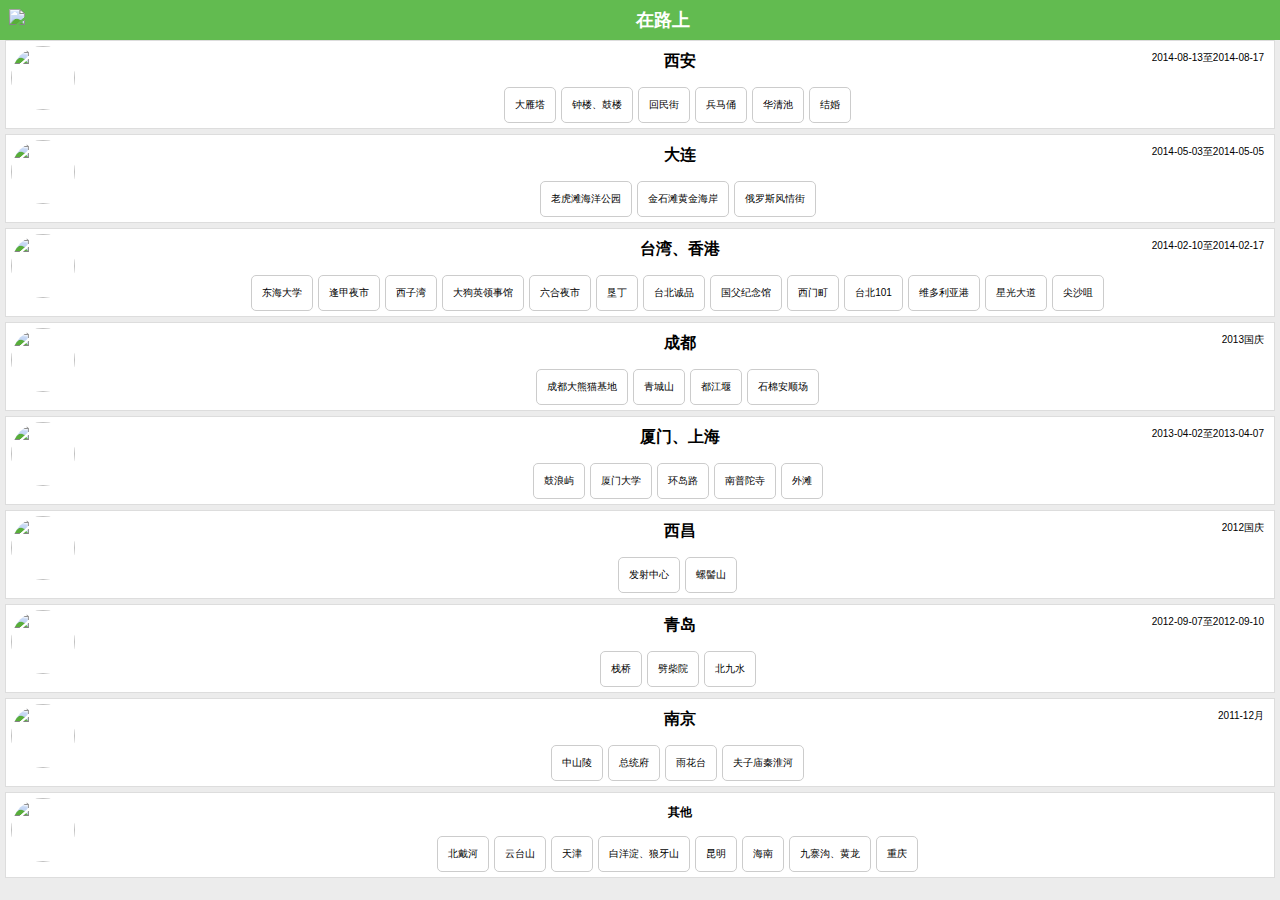
==== ontheway/index.html @ 6ad15b23 "修改标题" ====
<!DOCTYPE html>
<html>
<head>
    <title>lily_yoyo-on the way</title>
    <meta charset="utf-8" />
    <meta name="viewport" content="initial-scale=1, maximum-scale=1, user-scalable=no">
    <link rel="stylesheet" href="css/pageswitch.css" />
    <link rel="stylesheet" href="css/style.css" />
    <link rel="stylesheet" type="text/css" href="css/gallery.css" />
</head>
<body>
<section class="side">
    <div class="page">
        <ul>
            <li>
                <h3>(1)单页应用切换效果</h3>
                <a href="https://github.com/lilyImage/pageSwitch">pageSwith github</a>
            </li>
            <li>
                <h3>(2)大图预览</h3>
                <a href="https://github.com/lilyH/gallery">gallery github</a>
            </li>
        </ul>
    </div>
</section>
<section class="switch-page-main">
    <div class="page center">
        <div class="wrap">
          <header><a class="side-icon"><img src="http://p1.qhimg.com/t0123384af99b508a45.png" /></a><h1>在路上</h1></header>
          <section class="content page1-content">
              <ul>     
                  <li>
                      <a href="#page2" data-type='xian'>
                          <img src="http://p9.qhimg.com/dr/120_120_/t0156a4bcd5d39477f9.jpg" />
                          <div class="location">
                              <div class="location-head"><h3>西安</h3><p class="time">2014-08-13至2014-08-17</p></div>
                              <span>大雁塔</span><span>钟楼、鼓楼</span><span>回民街</span><span>兵马俑</span><span>华清池</span><span>结婚</span>
                          </div>
                      </a>
                  </li>
                  <li>
                      <a href="#page2" data-type="dalian">
                          <img src="http://p2.qhimg.com/dr/120_120_/t017094848b15d2542e.jpg" />
                          <div class="location">
                              <div class="location-head"><h3>大连</h3><p class="time">2014-05-03至2014-05-05</p>
                              </div>
                              <span>老虎滩海洋公园</span><span>金石滩黄金海岸</span><span>俄罗斯风情街</span>
                          </div>
                      </a>
                  </li>
                  <li>
                      <a href="#page2" data-type="taiwan">
                          <img src="http://p3.qhimg.com/dr/120_120_/d/inn/b6c38cb6/IMG_20140211_151229.jpg" />
                          <div class="location">
                              <div class="location-head"><h3>台湾、香港</h3><p class="time">2014-02-10至2014-02-17</p></div>
                              <span>东海大学</span><span>逢甲夜市</span><span>西子湾</span><span>大狗英领事馆</span><span>六合夜市</span><span>垦丁</span><span>台北诚品</span><span>国父纪念馆</span><span>西门町</span><span>台北101</span><span>维多利亚港</span><span>星光大道</span><span>尖沙咀</span>
                          </div>
                      </a>
                  </li>
                  <li>
                      <a href="#page2" data-type="chengdu">
                          <img src="http://p5.qhimg.com/t01f83a19dc696e8f32.jpg">
                          <div class="location">
                              <div class="location-head"><h3>成都</h3><p class="time">2013国庆</p></div>
                              <span>成都大熊猫基地</span><span>青城山</span><span>都江堰</span><span>石棉安顺场</span>
                          </div>
                      </a>
                  </li>
                  <li>
                      <a href="#page2" data-type="xiamen">
                          <img src="http://p4.qhimg.com/d/inn/05bb78fd/630098d8jw1e3hgdicju1j.jpg" />
                          <div class="location">
                            <div class="location-head"><h3>厦门、上海</h3><p class="time">2013-04-02至2013-04-07</p></div>
                             <span>鼓浪屿</span><span>厦门大学</span><span>环岛路</span><span>南普陀寺</span><span>外滩</span>
                           </div>
                      </a>
                  </li>
                  <li>
                    <a href="#page2" data-type="xichang">
                        <img src="http://p0.qhimg.com/d/inn/14cd9b14/intf.png" />
                        <div class="location">
                            <div class="location-head"><h3>西昌</h3><p class="time">2012国庆</p></div>
                            <span>发射中心</span><span>螺髻山</span>
                        </div>
                    </a>
                  </li>
                  <li>
                    <a href="#page2" data-type="qingdao">
                      <img src="http://p6.qhimg.com/d/inn/d5d31248/3.jpg" />
                      <div class="location">
                        <div class="location-head"><h3>青岛</h3><p class="time">2012-09-07至2012-09-10</p></div>
                        <span>栈桥</span><span>劈柴院</span><span>北九水</span>
                      </div>
                    </a>
                  </li>
                  <li>
                    <a href="#page2" data-type="nanjing">
                      <img src="http://p2.qhimg.com/t0130d9935034a5e5d9.jpg" />
                      <div class="location">
                          <div class="location-head"><h3>南京</h3><p class="time">2011-12月</p></div>
                          <span>中山陵</span><span>总统府</span><span>雨花台</span><span>夫子庙秦淮河</span>
                      </div>
                    </a>
                  </li>
                  <li>
                    <img src="http://p5.qhimg.com/dm/120_120_/t01034b8c57e185d970.jpg" />
                    <div class="location">
                        <h3>其他</h3>
                        <span>北戴河</span><span>云台山</span><span>天津</span><span>白洋淀、狼牙山</span><span>昆明</span><span>海南</span><span>九寨沟、黄龙</span><span>重庆</span>
                    </div>
                  
                  </li>
              </ul>
          </section>
        </div>
    </div>
    <div class="page center">
      <div class="wrap">
        <header><a class="back-btn" href="#page1"></a></header>
        <section class="content page2-content"></section>
      </div>
    </div>
</section>
<section class="switch-page-mask"></section>
<section id="gallary"></section>
<!--单页应用切换-->
<script src="lib/zepto.min.js"></script>
<script src="com/pageswitch.js"></script>
<script>
    var curHash = window.location.hash || '#page1',
        hashs = ['#page1','#page2','#page3'];
    
    var pageSlider = new PageSwitcher();
    $(window).on('hashchange', function(){
        pageSlider.switchPage();//切换page
    });
    pageSlider.init({
        curHash: curHash,
        hashs : hashs
    });    
    $('.side-icon').on('click', function(){pageSlider.sideSlide()});
    $('.switch-page-mask').on('click',function(){pageSlider.sideSlide()});
    
</script>
<!--单页应用切换-->
<!--业务相关-->
<script src="http://d3js.org/d3.v3.min.js" charset="utf-8"></script>
<script src="way.js"></script>
<script src="lib/zepto-touch.js"></script>
<script src="com/mobileGallery.js"></script>
<script type="text/javascript">
    $('.page1-content li a').on('click',function(e){
        var id = $(this).data('type');
        var data = {
            'xian' :  XIAN,
            'taiwan' : TAIWAN
        };
        if(data[id]){
          var func = new data[id]();
        }else{
          var func = new WAY();
        }
        func.start();       
    });
</script>

<!--业务相关-->
</body>
</html>
---- ontheway/css/pageswitch.css ----
.page {
    position: absolute;
    top: 0;
    left: 0;
    right: 0;
    bottom: 0;
    width: 100%;
    height: 100%;
    -webkit-transform: translate3d(0, 0, 0);
    transform: translate3d(0, 0, 0);
}
.page.center {
    -webkit-transform: translate3d(0, 0, 0);
    transform: translate3d(0, 0, 0);
}
.page.transition {
    -webkit-transition-duration: .5s;
    transition-duration: .5s;
}

.page.left40 {
    -webkit-transform: translate3d(-40%, 0, 0);
    transform: translate3d(-40%, 0, 0);
}
.page.right40 {
    -webkit-transform: translate3d(40%, 0, 0);
    transform: translate3d(40%, 0, 0);
}
.page.right100{
    -webkit-transform: translate3d(100%, 0, 0);
    transform: translate3d(100%, 0, 0);
}
.page.left100{
    -webkit-transform: translate3d(-100%, 0, 0);
    transform: translate3d(-100%, 0, 0);
}
---- ontheway/css/style.css ----
* {
    -webkit-user-select: none;
}

body {
    padding: 0px;
    margin: 0px;
    font: 62.5% sans-serif;
    background-color: #EAEAEA;
}
a {
    color: inherit;
    text-decoration: none;
    -webkit-touch-callout: none;
    -webkit-tap-highlight-color: rgba(0, 0, 0, 0);
}
ul,li{list-style: none;margin:0;padding: 0}
div,span,p{margin:0;}
header{
    min-height: 40px;
    width: 100%;
    background-color: #62bb50;
}
header h1{
    color: #fff;
    text-align: center;
    width: 100%;
    margin: 0px;
    line-height: 40px;
    font-size: 1.8em
}
.page{background-color: #fff}
.back-btn{
    float: left;
    display: block;
    width: 50px;
    height: 40px;
    color: #fff;
    text-align: center;
    line-height: 24px;
    margin-right: 10px;
    background: url(../image/back.png) no-repeat;
    background-size: 23px auto;
    background-position: 10px 8px;
}
.side-icon{
    display: block;
    overflow: hidden;
    width: 45px;
    float: left;
    height: 40px;
    cursor: pointer;
}
.side-icon img{
    float: left;
    width: 25px;
    margin-top: 9px;
    margin-left: 9px;
}
.side{
    position:absolute;
    left: 0;right: 0;top: 0;bottom: 0;
    width: 40%;
}
.side ul{
    padding-left: 10px;
    padding-right: 10px;
}
.side ul li{
    border-bottom: 1px solid #ccc;
    font-size: 1.2em
}
.side ul li a{
    color:darkorange
}
.switch-page-main{
    position: absolute;
    left: 0;right: 0;top: 0;bottom: 0;
    width: 100%;
    height: 100%;
    overflow: hidden;
}
.switch-page-mask{
    position: absolute;
    left: 0;right: 0;top: 0;bottom: 0;
    width: 100%;height: 100%;
    display: none;
    opacity: 0
}
.switch-page-main .page{
    position: absolute;
    left: 0;right: 0;top: 0;bottom: 0;
    width: 100%;height: 100%;
}
.switch-page-main .wrap{
    width:100%;
    height:100%;
    display:flex;
    flex-flow: column nowrap; 
    display: -webkit-box;
    -webkit-box-align: center;
    -webkit-box-orient: vertical;
    -webkit-box-pack: center;
}
.switch-page-main .content{
    width: 100%;
    background-color: #ECECEC;
    flex-grow:1;
    -webkit-box-flex:1;
    overflow: auto;
}
.switch-page-main .page1-content li{
    position: relative;
    margin:0px 5px 5px;
    border:1px solid #ddd;
    background-color: #fff;
    overflow: hidden;

}
.switch-page-main .page1-content li img{
    float: left;
    width: 64px;height: 64px;
    margin:5px;
    border-radius: 35px
}
.switch-page-main .page1-content li .location{
    margin-left: 80px;
    overflow: hidden;
    text-align: center;
}
.switch-page-main .location-head{
    display: -webkit-box;
    display: -webkit-flex;
    display: flex;
    -webkit-flex-flow:column wrap;
    flex-flow:column wrap;
    -webkit-box-orient:vertical;
}
.switch-page-main .location-head h3{
    margin:10px;
    font-size: 1.6em;
    display: block;
}
.switch-page-main .page1-content li .time{
   display: block;
}
.switch-page-main .page1-content li .location span{
    display: inline-block;
    border: 1px solid #ccc;
    padding: 10px;
    border-radius: 5px;
    margin: 5px 5px 5px 0;
}
@media all and (min-width: 800px){
    .switch-page-main .location-head{
        -webkit-flex-flow:row wrap;
        -webkit-box-flex:horizontal;
    }
    .switch-page-main .location-head h3{
        width: 100%
    }
    .switch-page-main .location-head p{
        position: absolute;right: 10px;top:10px;
    }
}
/**台湾**/
.switch-page-main .taiwan-content ul{
  display: -webkit-box;
  display: -webkit-flex;
  display: flex;
  
  -webkit-flex-flow: row wrap;
  justify-content: space-around;

  -webkit-box-orient : horizontal;
  -webkit-box-align: center;
  -webkit-box-pack : center;
}

.switch-page-main .taiwan-content li{
  background: mintcream;
  padding: 5px;
  width: 200px;
  height: 150px;
  margin:10px;
  line-height: 150px;
  color: white;
  font-weight: bold;
  font-size: 3em;
  text-align: center;
}
.switch-page-main .taiwan-content li img{
    max-width: 200px;
    max-height: 150px;
}
/**SVG*/
.node {
  stroke: #fff;
  stroke-width: 1.5px;
}

.link {
  stroke: #999;
  stroke-opacity: .6;
}
---- ontheway/css/gallery.css ----
html,body{margin: 0;padding: 0}
ul,li{
    margin: 0; padding : 0;list-style:none;
}
/**图片相框*/
#gallery-mask{
    position: absolute;
    left:0px;
    top:0px;
    z-index: 10001;
    width:100%;
    height:100%;
    min-height:100%;
    overflow: hidden;
    background-color: black
}
#gallery{
    position: absolute;
    left:0px;
    top:0px;
    z-index: 10002;
    width:100%;
    height:100%;
    overflow: hidden;
}


#gallery_list div{
    border: medium none;
    position: absolute;
    text-align: center;
}
#gallery #gallery_list img {
    max-height:100%;
    max-width: 100%;
    -moz-box-shadow:2px 2px 5px #333333; 
    -webkit-box-shadow:2px 2px 5px #333333; 
    box-shadow:2px 2px 5px #333333;
}

#gallery .pre_Con,#gallery .next_Con{
     z-index: 102;
     width: 45%;
     position: absolute;
     top: 0px;
     bottom: 90px;
     display: none
}
#gallery .pre_Con{
    left: 0px;
}
#gallery .next_Con{
    right: 0px;
}

#gallery a.pre_Btn,
#gallery a.next_Btn,
#gallery a.pre_Btn_Hover,
#gallery a.next_Btn_Hover{
    background: url(http://p3.qhimg.com/t013f00a860fbdb32ca.png) no-repeat;
    _background : url(http://p7.qhimg.com/t01e2e405f5170306fc.gif) no-repeat;
    height: 44px;
    position: absolute;
    width: 28px;
    display: none
}
#gallery a.next_Btn{
    right: 20px;
    background-position: -35px 0px   
}
#gallery a.next_Btn:hover,
#gallery a.next_Btn_Hover{
     background-position: -35px -48px
}
#gallery a.pre_Btn{
    left:20px;
    background-position: 0px 0px
}
#gallery a.pre_Btn:hover,
#gallery a.pre_Btn_Hover{
    background-position: 0px -48px
}


#gallery .ft{
    position: absolute;
    bottom: 0px;
    left: 0px;
    height: 105px;
    width: 100%
}

#gallery .ft ul{margin: 0 auto;width: 1000%}
#gallery .ft .timg{
    float: left;
}
#gallery .ft .timg img{
    width: 100px;
    height: 100px;
    margin: 2px;
    
}
#gallery .ft .timg img.cur{
    border: 2px solid #4aa4e0;
    margin:0;
}

/**phone*/
#gallery .bd {
    z-index:1;
    height: 100%;
    position: relative;
}
#gallery_p_list {
    z-index: 1;
}
#gallery_p_list li {
    position: absolute;
    top: 10px;
    left: 5px;
    right: 5px;
    bottom: 5px;
    display: block;
    overflow: hidden;
    vertical-align: middle;
    text-align: center;
    background-image: url(../image/loading.png);
    background-position: center center;
    background-repeat: no-repeat;
    background-size: 16px auto;
}
#gallery_p_list img {
    position: absolute;
    top: 50%;
    left: 50%;
    height: auto;
    width: auto;
    -moz-transform: translate3d(-50%, -50%, 0);
    -webkit-transform: translate3d(-50%, -50%,0);
    -o-transform: translate3d(-50%, -50%, 0);
    -ms-transform: translate3d(-50%, -50%, 0);
    transform: translate3d(-50%, -50%, 0);
    max-width: 100%;
    max-height: 100%;
    -webkit-tap-highlight-color: rgba(0,0,0,0);
    vertical-align: middle;
}
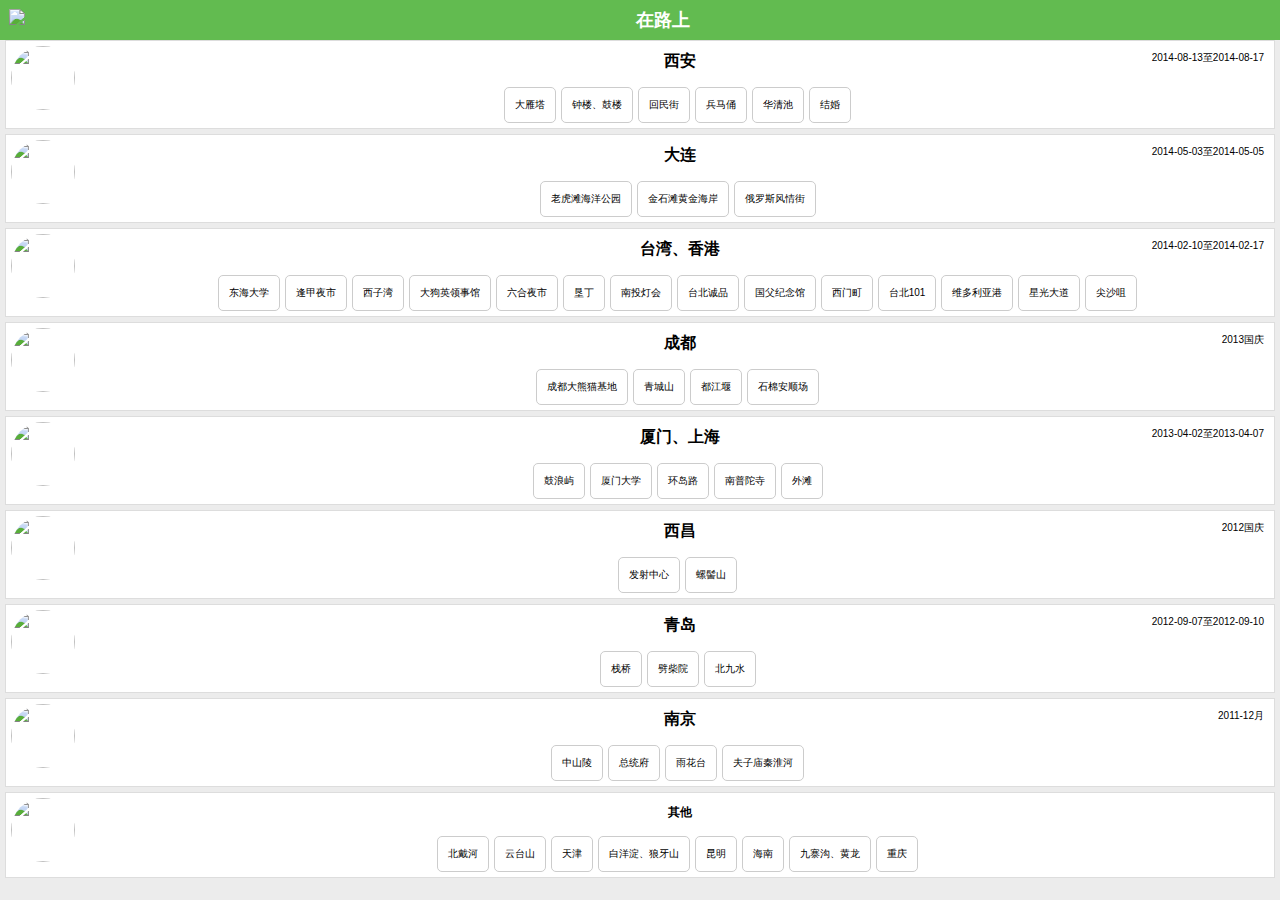
==== commit 1472db89: "修改大图预览的事件绑定" ====
--- a/ontheway/index.html
+++ b/ontheway/index.html
@@ -52,8 +52,9 @@
                       <a href="#page2" data-type="taiwan">
                           <img src="http://p3.qhimg.com/dr/120_120_/d/inn/b6c38cb6/IMG_20140211_151229.jpg" />
                           <div class="location">
-                              <div class="location-head"><h3>台湾、香港</h3><p class="time">2014-02-10至2014-02-17</p></div>
-                              <span>东海大学</span><span>逢甲夜市</span><span>西子湾</span><span>大狗英领事馆</span><span>六合夜市</span><span>垦丁</span><span>台北诚品</span><span>国父纪念馆</span><span>西门町</span><span>台北101</span><span>维多利亚港</span><span>星光大道</span><span>尖沙咀</span>
+                              <div class="location-head"><h3>台湾、香港</h3><p class="time">2014-02-10至2014-02-17</p>
+                              </div>
+                              <span>东海大学</span><span>逢甲夜市</span><span>西子湾</span><span>大狗英领事馆</span><span>六合夜市</span><span>垦丁</span><span>南投灯会</span><span>台北诚品</span><span>国父纪念馆</span><span>西门町</span><span>台北101</span><span>维多利亚港</span><span>星光大道</span><span>尖沙咀</span>
                           </div>
                       </a>
                   </li>
@@ -145,11 +146,12 @@
 <!--单页应用切换-->
 <!--业务相关-->
 <script src="http://d3js.org/d3.v3.min.js" charset="utf-8"></script>
+<script src="com/touch.js"></script>
 <script src="way.js"></script>
-<script src="lib/zepto-touch.js"></script>
 <script src="com/mobileGallery.js"></script>
 <script type="text/javascript">
     $('.page1-content li a').on('click',function(e){
+        e.stopPropagation();
         var id = $(this).data('type');
         var data = {
             'xian' :  XIAN,
--- a/ontheway/css/style.css
+++ b/ontheway/css/style.css
@@ -151,6 +151,48 @@
     border-radius: 5px;
     margin: 5px 5px 5px 0;
 }
+/**台湾**/
+.switch-page-main .taiwan-content ul{
+  /**w3c*/
+  display: flex;
+  -webkit-flex-flow: row wrap;
+  justify-content: space-around;
+  /**android*/
+  display: -webkit-box;
+  display: -webkit-flex;
+  -webkit-box-orient : horizontal;
+  -webkit-box-align: center;
+  -webkit-box-pack: justify;
+  /**ios*/
+  -webkit-justify-content: space-between;
+  
+  display: block;
+}
+
+.switch-page-main .taiwan-content li{
+  float: left;
+  display: flex;
+  display: -webkit-flex;
+  display: table-cell;
+  vertical-align: middle;
+
+  background: mintcream;
+  padding: 5px;
+  width: 100px;
+  height: 80px;
+  margin:5px;
+  line-height: 80px;
+  color: white;
+  font-weight: bold;
+  font-size: 3em;
+  text-align: center;
+}
+.switch-page-main .taiwan-content li img{
+    max-width: 100px;
+    max-height: 80px;
+    margin: auto;
+    vertical-align: middle;
+}
 @media all and (min-width: 800px){
     .switch-page-main .location-head{
         -webkit-flex-flow:row wrap;
@@ -162,36 +204,12 @@
     .switch-page-main .location-head p{
         position: absolute;right: 10px;top:10px;
     }
-}
-/**台湾**/
-.switch-page-main .taiwan-content ul{
-  display: -webkit-box;
-  display: -webkit-flex;
-  display: flex;
-  
-  -webkit-flex-flow: row wrap;
-  justify-content: space-around;
-
-  -webkit-box-orient : horizontal;
-  -webkit-box-align: center;
-  -webkit-box-pack : center;
-}
-
-.switch-page-main .taiwan-content li{
-  background: mintcream;
-  padding: 5px;
-  width: 200px;
-  height: 150px;
-  margin:10px;
-  line-height: 150px;
-  color: white;
-  font-weight: bold;
-  font-size: 3em;
-  text-align: center;
-}
-.switch-page-main .taiwan-content li img{
-    max-width: 200px;
-    max-height: 150px;
+    .switch-page-main .taiwan-content li{
+        width: 200px;height: 150px;line-height: 150px;
+    }
+    .switch-page-main .taiwan-content li img{
+        max-width: 200px;max-height: 150px;
+    }
 }
 /**SVG*/
 .node {
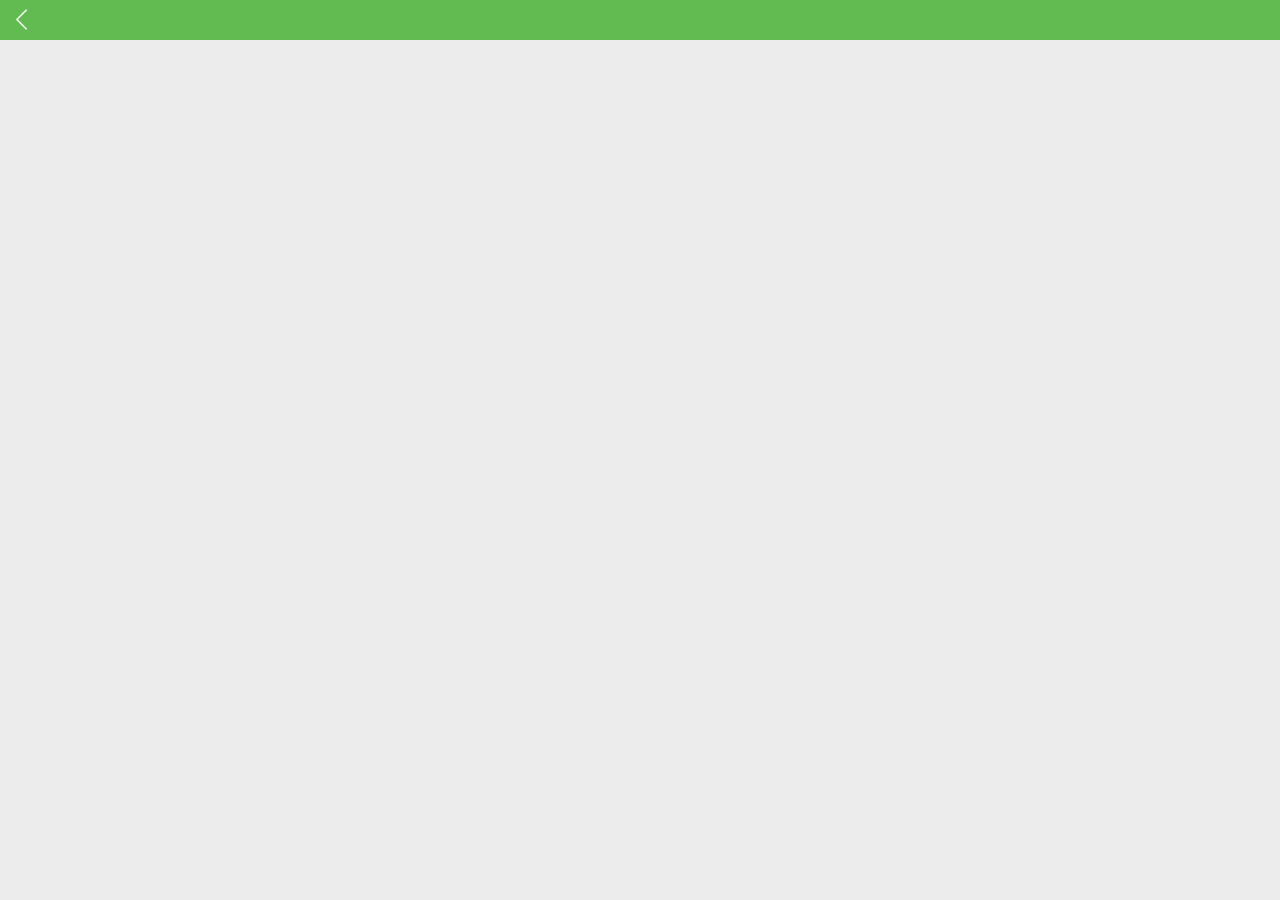
==== commit 6c3322e2: "增加zepto-touch模块" ====
--- a/ontheway/index.html
+++ b/ontheway/index.html
@@ -19,6 +19,10 @@
             <li>
                 <h3>(2)大图预览</h3>
                 <a href="https://github.com/lilyH/gallery">gallery github</a>
+            </li>
+            <li>
+                <h3>(3)基于zepto的touch事件</h3>
+                <a href="https://github.com/lilyImage/touch">gallery touch</a>
             </li>
         </ul>
     </div>
@@ -124,13 +128,25 @@
 </section>
 <section class="switch-page-mask"></section>
 <section id="gallary"></section>
-<!--单页应用切换-->
+
 <script src="lib/zepto.min.js"></script>
-<script src="com/pageswitch.js"></script>
+<script src="lib/require.min.js"></script>
 <script>
-    var curHash = window.location.hash || '#page1',
+require.config({
+  paths : {
+    "pageSwitch" : "com/pageswitch",
+    "wayBase" : "wayBase",
+    "wayXian" : "wayXian",
+    "wayTaiwan" : "wayTaiwan",
+    "touchEvent" : "com/zepto-touch",
+    "mg" : "com/mobileGallery"
+  }
+});
+require(['pageSwitch','wayBase','wayTaiwan'], function (PageSwitcher,wayBase,TAIWAN){
+    /**单页切换*/
+　　var curHash = window.location.hash || '#page1',
         hashs = ['#page1','#page2','#page3'];
-    
+  
     var pageSlider = new PageSwitcher();
     $(window).on('hashchange', function(){
         pageSlider.switchPage();//切换page
@@ -139,33 +155,25 @@
         curHash: curHash,
         hashs : hashs
     });    
+
     $('.side-icon').on('click', function(){pageSlider.sideSlide()});
-    $('.switch-page-mask').on('click',function(){pageSlider.sideSlide()});
-    
-</script>
-<!--单页应用切换-->
-<!--业务相关-->
-<script src="http://d3js.org/d3.v3.min.js" charset="utf-8"></script>
-<script src="com/touch.js"></script>
-<script src="way.js"></script>
-<script src="com/mobileGallery.js"></script>
-<script type="text/javascript">
+    $('.switch-page-mask').on('click',function(){pageSlider.sideSlide()}); 
+ 
     $('.page1-content li a').on('click',function(e){
-        e.stopPropagation();
         var id = $(this).data('type');
         var data = {
-            'xian' :  XIAN,
             'taiwan' : TAIWAN
         };
+
         if(data[id]){
           var func = new data[id]();
         }else{
-          var func = new WAY();
+          var func = new wayBase.WAY();
         }
         func.start();       
-    });
+    });  
+});
 </script>
 
-<!--业务相关-->
 </body>
 </html>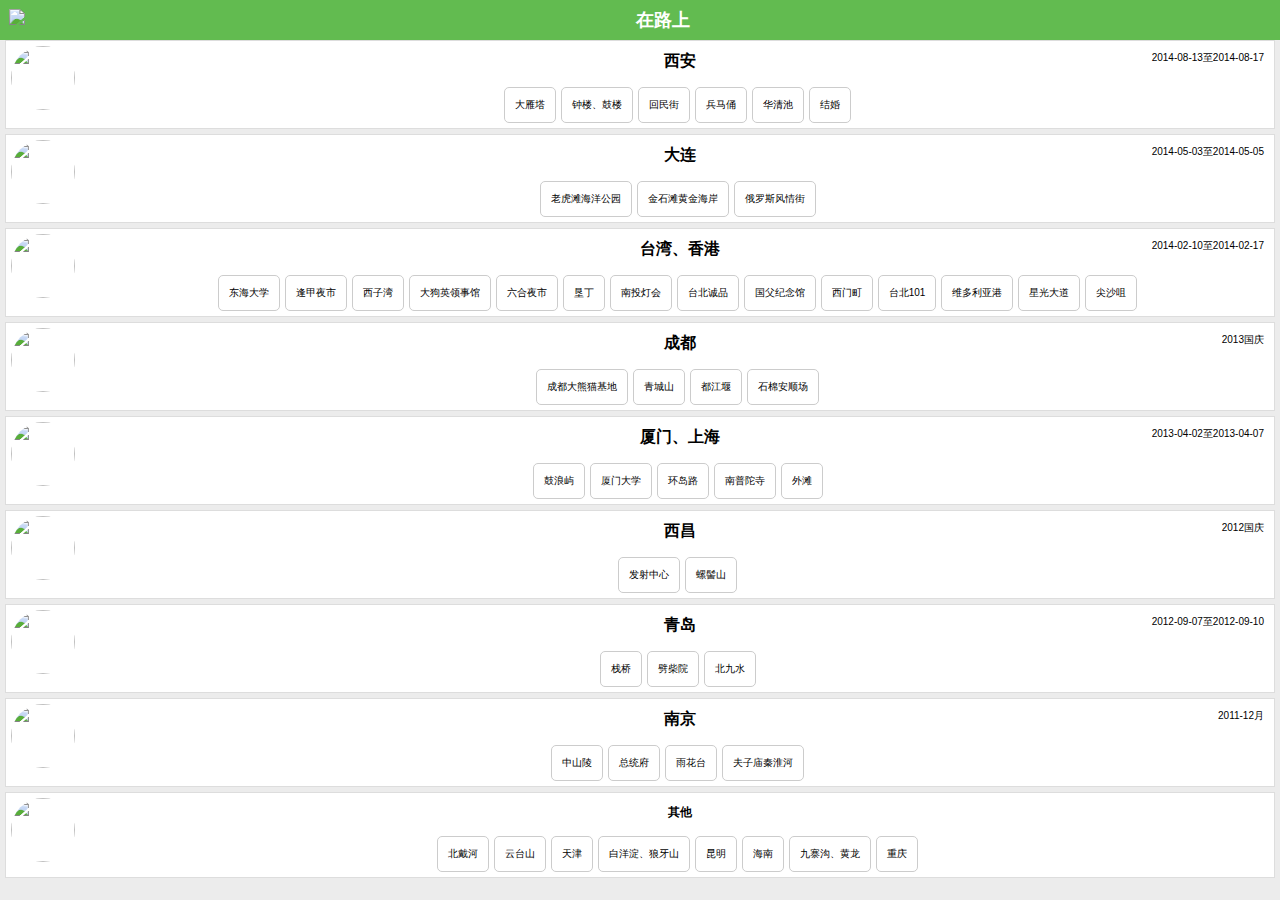
==== commit cdcbe724: "修改MobileGallary" ====
--- a/ontheway/index.html
+++ b/ontheway/index.html
@@ -127,7 +127,6 @@
     </div>
 </section>
 <section class="switch-page-mask"></section>
-<section id="gallary"></section>
 
 <script src="lib/zepto.min.js"></script>
 <script src="lib/require.min.js"></script>
